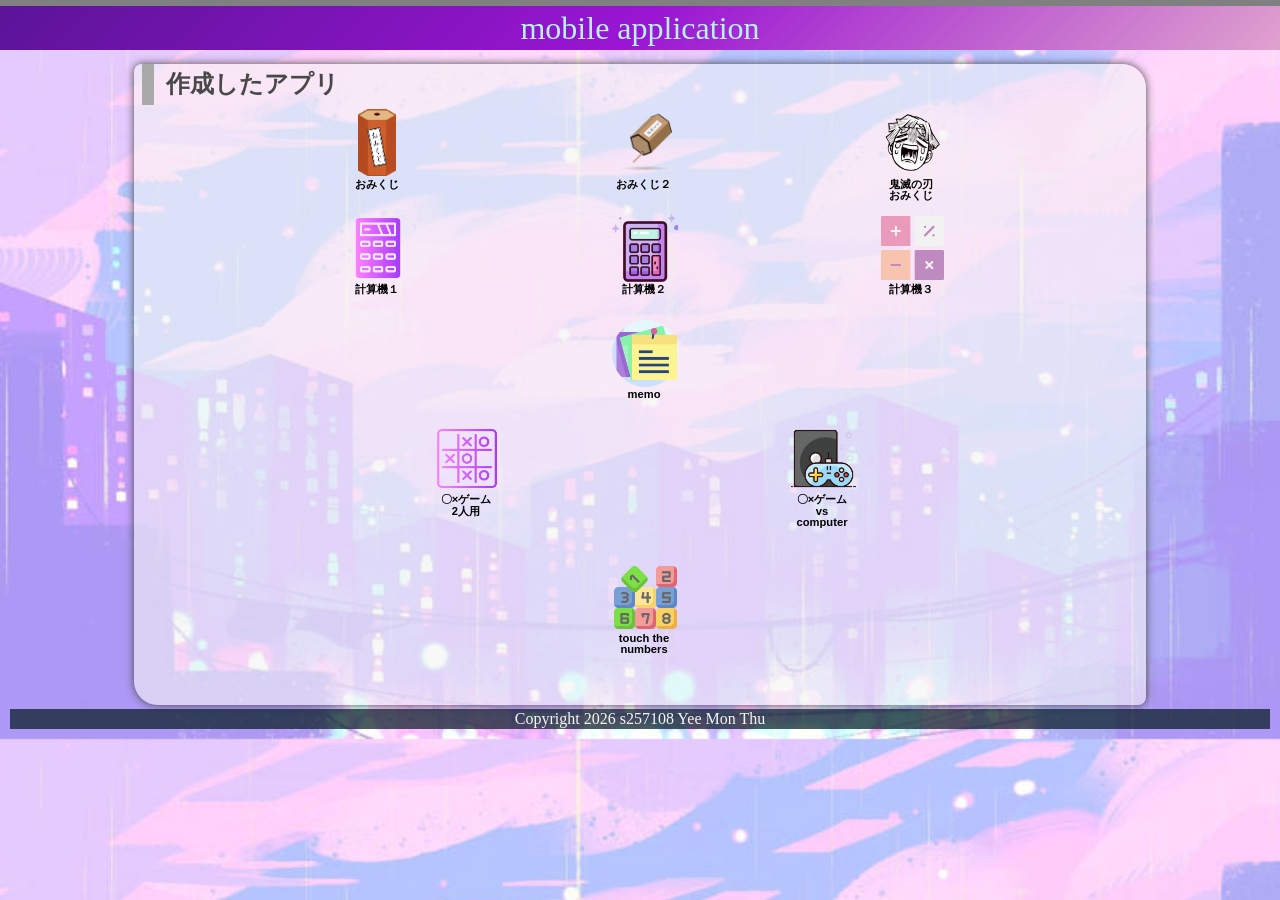
==== index.html @ 7af27125 "Add files via upload" ====
<!DOCTYPE html>
<html lang="ja">
  <head>
    <meta charset="UTF-8" />
    <meta name="viewport" content="width=device-width, initial-scale=1.0" />
    <title>mobile application</title>
    <meta name="description" content="mobile application" />

    <link rel="icon" href="favicon.ico" />
    <link rel="stylesheet" href="css/index.css" />
  </head>

  <body>
    <!-- 見出し（みだし） -->
    <header class="header">
      <h1>mobile application</h1>
    </header>

    <!-- 作成したアプリ -->
    <main>
      <section class="container">
        <h2>作成したアプリ</h2>
        <div class="sub_container">
          <div class="item01">
            <a href="./01_omikuji01-10/omikuji.html" title="01-10.sound"
              ><img
                src="img/omikuji2.png"
                alt="01-10.omikuji"
                class="img_fit"
              /><br />おみくじ</a
            >
          </div>
          <div class="item01">
            <a
              href="./01_omikuji01-12/omikuji.html"
              title="01-12.同じ内容が続けて出ないようにする。 "
              ><img
                src="img/omikuji3.png"
                alt="01-12.omikuji"
              /><br />おみくじ２</a
            >
          </div>
          <div class="item01">
            <a href="./01_omikuji_kimetsu/omikuji_kimetsu.html" title="鬼滅の刃"
              ><img
                src="img/zenitsu.png"
                alt="鬼滅の刃おみくじ"
              /><br />鬼滅の刃<br />おみくじ</a
            >
          </div>
        </div>
        <div class="sub_container">
          <div class="item01">
            <a
              href="./03_calculator_02/calculator.html"
              title="03-02. Calculator（関数）"
              ><img
                src="img/calculator.png"
                alt="簡単な計算機"
              /><br />計算機１</a
            >
          </div>
          <div class="item01">
            <a
              href="./03_calculator_03/calculator.html"
              title="03-03. Calculator　イコールをボタンにする"
              ><img
                src="img/purplecalc.png"
                alt="簡単な計算機"
              /><br />計算機２</a
            >
          </div>
          <div class="item01">
            <a
              href="./03_calculator_(button)_02/calculator_button.html"
              title="03-05. Calculator（キーボードイベント）"
              ><img
                src="img/calnewver.png"
                alt="全部ボタンの計算機"
              /><br />計算機３</a
            >
          </div>
        </div>
        <div class="sub_container">
          <div class="item01">
            <a href="./04-10_memo/memo.html" title="04-10.EventDelefation"
              ><img src="img/sticky-notes.png" alt="memo v5" /><br />memo</a
            >
          </div>
        </div>
        <div class="sub_container">
          <div class="item02">
            <a href="./05-06_tic_tac_toe/tic_tac_toe.html" title="05-06. sound"
              ><img
                src="./img/tic-tac-toe.png"
                alt="〇✖ゲーム（二人用）"
              />〇×ゲーム<br />2人用</a
            >
          </div>
          <div class="item02">
            <a
              href="./05-09_tic_tac_toe/tic_tac_toe.html"
              title="05-09. vs computer level付き"
              ><img
                src="img/video-game.png"
                alt="〇✖ゲームvs compute"
              /><br />〇×ゲーム<br />vs computer</a
            >
          </div>
        </div>
        <div class="sub_container">
          <div class="item02">
            <a href="./08_touch_the_numbers/touch_the_numbers.html" title=""
              ><img
                src="img/number-blocks.png"
                alt="数字を順番に押すゲーム"
              /><br />touch the numbers</a
            >
          </div>
        </div>

        <div class="filler01"></div>
      </section>

      <!-- フッター -->
      <footer>
        <p>Copyright 2026 s257108 Yee Mon Thu</p>
      </footer>
    </main>
    <script src="js/index.js"></script>
  </body>
</html>
---- css/index.css ----
@charset "utf-8";

html {
  /* ブラウザのデフォルトが16px                        */
  /* デフォルトの16pxの代わりに1emが10pxになるように調整 */
  font-size: 62.5%;
}

*,
*::before,
*::after {
  box-sizing: border-box;
}

body {
  line-height: 1.5;
  color: rgb(73, 72, 72);
  font-size: 1.6rem; /* 16px */
  font-family: "Helvetica Neue", Arial, "Hiragino Kaku Gothic ProN",
    "Hiragino Sans", Meiryo, sans-serif;
  text-align: center;
  background-image: url(../img/purple-aesthetic-anime.jpg); /*★自分で画像を設定すること。*/
  background-size: cover;
}

header,
footer,
h1,
h2,
h3,
p,
div,
.container01,
.filler01 {
  margin: 0.2em 0em 0em 0em;
  padding: 0.1em;
}

/*****************************/
/* 見出し（みだし）           */
/*****************************/
header {
  position: fixed; /*ヘッダーを固定（こてい）する*/
  /* 基準（きじゅん）を画面（がめん）の左上（ひだりうえ）に */
  top: 0em;
  left: 0em;
  width: 100%;
  margin: 0;
  padding: 0;
  background-color: grey;
  z-index: 10;
}
h1 {
  font: 2em Rajdhani, "Noto Sans JP";
  color: rgb(181, 242, 252);
  /* background-image: radial-gradient(
    circle 248px at center,
    #16d9e3 0%,
    #30c7ec 47%,
    #46aef7 100%
  ); */
  background: linear-gradient(135deg, #57099ae8, #9a15d3, #dfa2cd);
}

h2 {
  padding-left: 0.5em;
  border-left: solid 0.5em darkgray;
  text-align: left;
}

/*****************************/
/* ページ                    */
/*****************************/
main {
  z-index: 20;
  margin-top: 3em;
  overflow: auto; /* コンテンツの表示を自動に設定（スクロール） */
}
/*****************************/
/* セクション(section)        */
/*****************************/
.container {
  margin-top: 1em;
  margin-right: auto;
  margin-left: auto;
  padding-left: 0.5em;
  width: 80%;
  border-radius: 0.5em 1.5em;
  background-color: rgba(245, 245, 245, 0.6);
  box-shadow: 0 0 0.5em rgb(73, 72, 72);
}
main > p {
  font: 1.2em bold;
}

/*****************************/
/* アンカー(anchor)           */
/*****************************/
a {
  color: black;
  font-weight: 900;
  text-decoration: none;
  /* https://developer.mozilla.org/ja/docs/Web/CSS/text-decoration */
}

/* mouseoverでグレースケール */
a:hover {
  opacity: 0.5;
  filter: white(100%);
}

/*****************************/
/* container  item           */
/*****************************/
.sub_container {
  display: flex;
  flex-wrap: wrap;
  justify-content: space-evenly;
  font-size: 0.7em;
}

.item01 {
  position: relative;
  width: 6em;
  height: 9em;
  margin: 0;
  line-height: 1em;
  overflow: hidden;
  opacity: 0;
}

.item02 {
  position: relative;
  width: 6em;
  height: 12em;
  margin: 0;
  line-height: 1em;
  overflow: hidden;
  opacity: 0;
}
.fade-in-bounce {
  animation: fadein 1.5s ease-out forwards;
}

@keyframes fadein {
  0% {
    opacity: 0;
    transform: scale(0.5);
  }
  60% {
    opacity: 0.5;
    transform: scale(1.05);
  }
  100% {
    opacity: 1;
    transform: scale(1);
  }
}

.item01 img,
.item02 img {
  width: 6em;
  height: auto;
}

.item01 .img_fit {
  width: auto;
  height: 6em;
  overflow: hidden;
}

/*****************************/
/* フッター                   */
/*****************************/
footer > p {
  /*position: absolute;/*←絶対位置*/
  /*bottom: 5px; /*下に固定*/
  position: relative;
  width: 100%;
  margin: 0px;
  padding: 1px;
  color: whitesmoke;
  font: 1em Rajdhani;
  text-align: center;
  background: rgba(1, 24, 31, 0.7);
}
/*******************************************************/
/* レスポンシブ対応　メディアクエリを使ってCSSを切り替える */
/* https://www.design-memo.com/coding/css-media-queries */
/* mobileのときのスタイル */
/*******************************************************/
@media screen and (max-width: 480px) {
  /* body{
        background-size: auto 900px;
    } */
  h1 {
    font-size: 1.5em;
  }
}
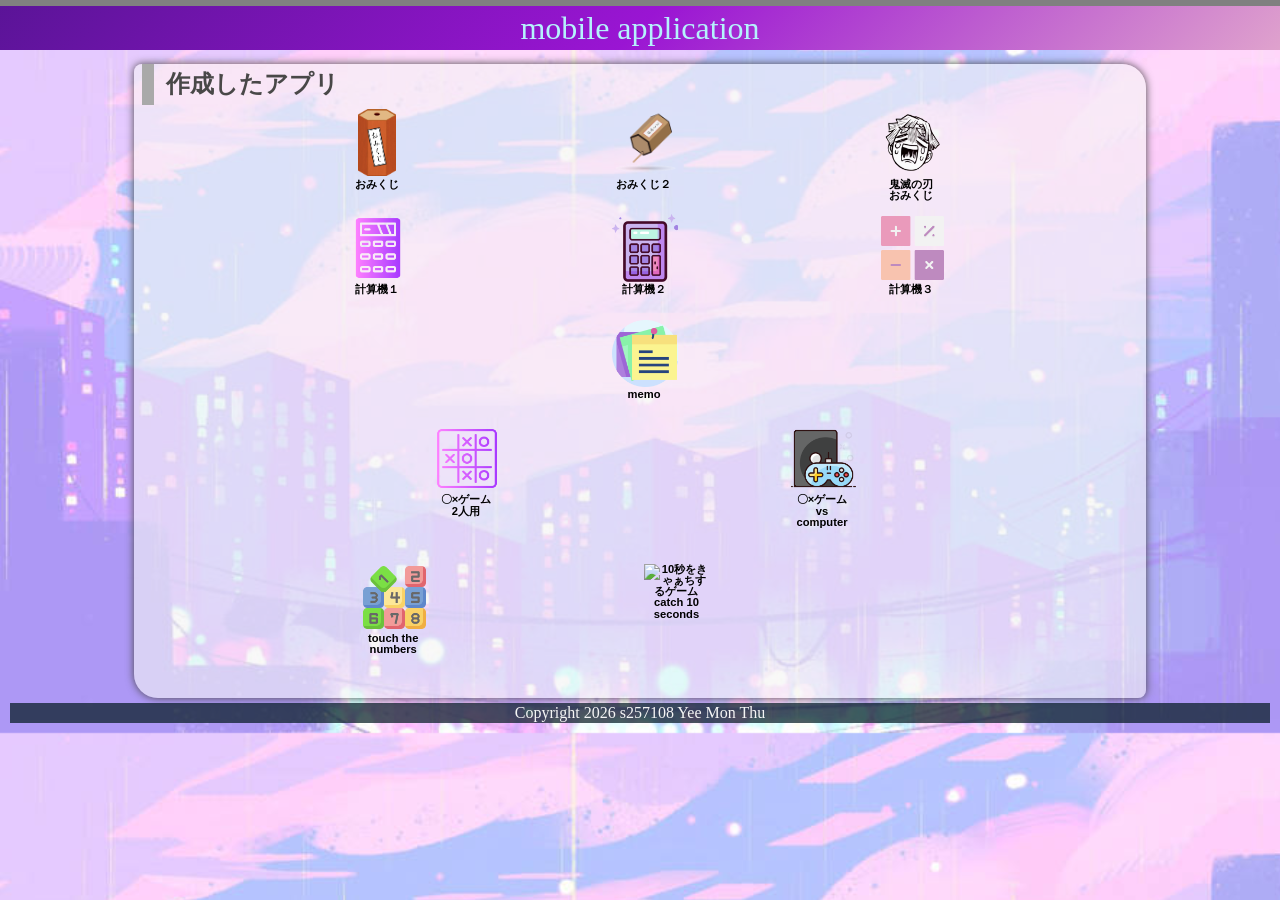
==== commit 0dc553ee: "Fix HTML formatting and add new game links" ====
--- a/index.html
+++ b/index.html
@@ -72,7 +72,7 @@
           </div>
           <div class="item01">
             <a
-              href="./03_calculator_(button)_02/calculator_button.html"
+              href="./03_calculator_(button)02/calculator_button.html"
               title="03-05. Calculator（キーボードイベント）"
               ><img
                 src="img/calnewver.png"
@@ -108,7 +108,7 @@
             >
           </div>
         </div>
-        <div class="sub_container">
+      <div class="sub_container">
           <div class="item02">
             <a href="./08_touch_the_numbers/touch_the_numbers.html" title=""
               ><img
@@ -117,8 +117,16 @@
               /><br />touch the numbers</a
             >
           </div>
+         
+            <div class="item02">
+              <a href="./98_Time_guessing_quiz03/timeguess.html" title="98_Time_guessing_quiz03"
+                ><img
+                  src="img/time.png"
+                  alt="10秒をきゃぁちするゲーム"
+                /><br />catch 10 seconds</a
+              >
+           
         </div>
-
         <div class="filler01"></div>
       </section>
 
